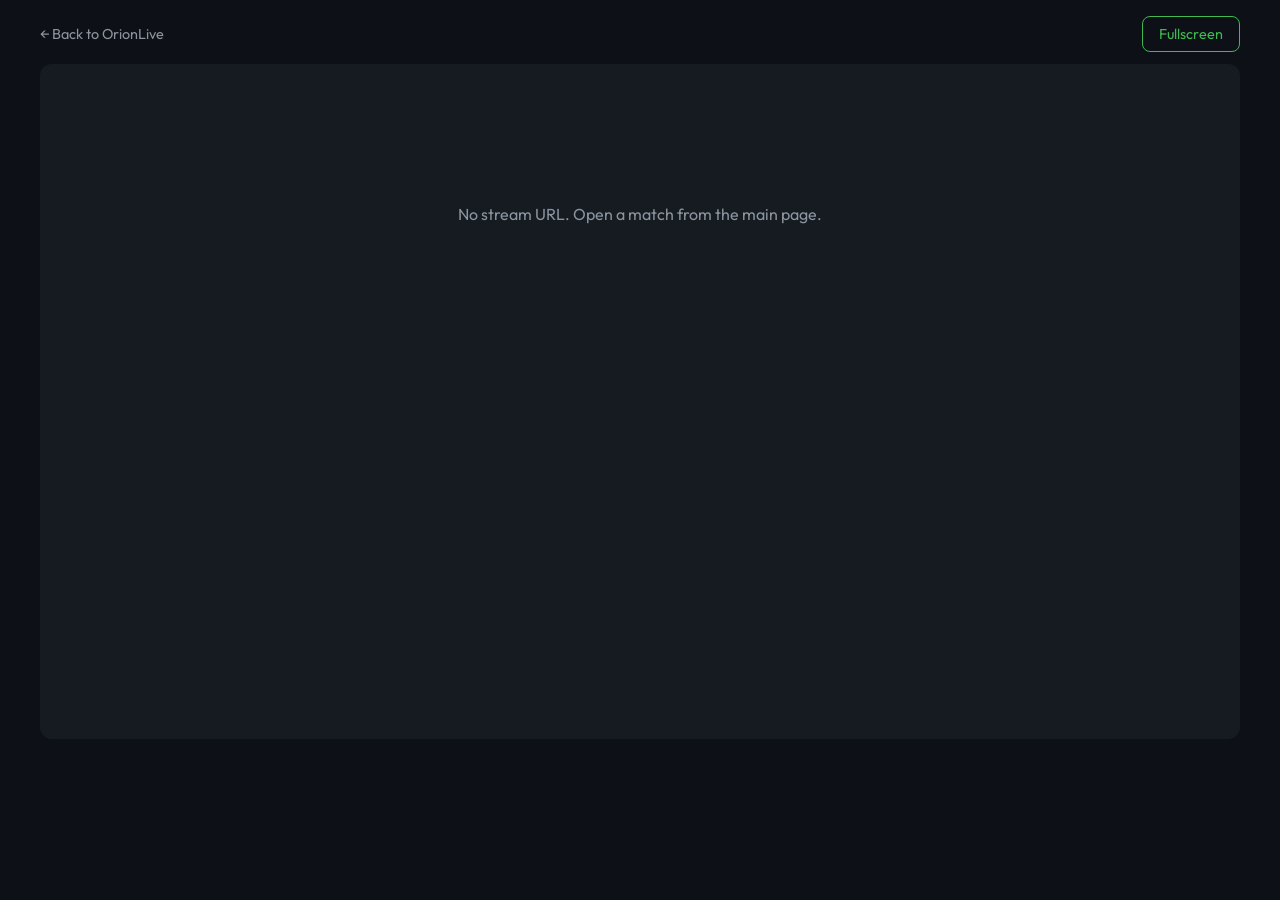
==== player.html @ 569147b7 "OrionLive: Football & NBA streams site with player and multi-language Made-with: Cursor" ====
<!DOCTYPE html>
<html lang="en">
<head>
  <meta charset="UTF-8">
  <meta name="viewport" content="width=device-width, initial-scale=1.0">
  <title>OrionLive — Stream</title>
  <link rel="preconnect" href="https://fonts.googleapis.com">
  <link rel="preconnect" href="https://fonts.gstatic.com" crossorigin>
  <link href="https://fonts.googleapis.com/css2?family=Outfit:wght@400;600&display=swap" rel="stylesheet">
  <style>
    * { box-sizing: border-box; margin: 0; padding: 0; }
    body {
      font-family: 'Outfit', system-ui, sans-serif;
      background: #0d1117;
      color: #e6edf3;
      min-height: 100vh;
      display: flex;
      flex-direction: column;
      align-items: center;
      padding: 1rem;
    }
    .player-toolbar {
      display: flex;
      align-items: center;
      justify-content: space-between;
      width: 100%;
      max-width: 1200px;
      margin-bottom: 0.75rem;
      gap: 1rem;
    }
    .player-toolbar a {
      color: #8b949e;
      text-decoration: none;
      font-size: 0.9rem;
    }
    .player-toolbar a:hover {
      color: #3fb950;
    }
    .player-wrap {
      width: 100%;
      max-width: 1200px;
      aspect-ratio: 16 / 9;
      background: #161b22;
      border-radius: 12px;
      overflow: hidden;
      position: relative;
    }
    .player-wrap iframe {
      width: 100%;
      height: 100%;
      border: none;
    }
    .player-wrap:fullscreen {
      max-width: none;
      aspect-ratio: auto;
      border-radius: 0;
    }
    .player-wrap:fullscreen iframe {
      width: 100%;
      height: 100%;
    }
    .btn-fullscreen {
      font-family: inherit;
      font-size: 0.9rem;
      padding: 0.5rem 1rem;
      border: 1px solid #3fb950;
      border-radius: 8px;
      background: transparent;
      color: #3fb950;
      cursor: pointer;
      transition: background 0.2s, color 0.2s;
    }
    .btn-fullscreen:hover {
      background: #3fb950;
      color: #fff;
    }
    .no-url {
      display: flex;
      align-items: center;
      justify-content: center;
      min-height: 300px;
      color: #8b949e;
      text-align: center;
      padding: 2rem;
    }
    .player-links {
      display: flex;
      flex-wrap: wrap;
      gap: 0.5rem;
      align-items: center;
    }
    .player-links .btn-link {
      font-family: inherit;
      font-size: 0.9rem;
      padding: 0.45rem 0.9rem;
      border: 1px solid #30363d;
      border-radius: 8px;
      background: #161b22;
      color: #8b949e;
      cursor: pointer;
      transition: border-color 0.2s, color 0.2s;
    }
    .player-links .btn-link:hover {
      border-color: #3fb950;
      color: #e6edf3;
    }
    .player-links .btn-link.active {
      border-color: #3fb950;
      color: #3fb950;
      background: rgba(63, 185, 80, 0.1);
    }
  </style>
</head>
<body>
  <div class="player-toolbar">
    <a href="index.html">← Back to OrionLive</a>
    <div class="player-links" id="playerLinks"></div>
    <button type="button" class="btn-fullscreen" id="btnFullscreen">Fullscreen</button>
  </div>
  <div class="player-wrap" id="playerWrap">
    <div class="no-url" id="noUrl">No stream URL. Open a match from the main page.</div>
    <iframe id="streamFrame" style="display: none;" allowfullscreen></iframe>
  </div>

  <script src="data.js"></script>
  <script>
    (function () {
      const params = new URLSearchParams(window.location.search);
      let url = params.get('url');
      const matchId = params.get('matchId');
      let linkNum = params.get('link') || '1';
      const playerWrap = document.getElementById('playerWrap');
      const streamFrame = document.getElementById('streamFrame');
      const noUrl = document.getElementById('noUrl');
      const btnFullscreen = document.getElementById('btnFullscreen');
      const playerLinksEl = document.getElementById('playerLinks');

      var match = null;
      if (matchId && window.ORION_STREAMS) {
        const data = window.ORION_STREAMS;
        const all = (data.football || []).concat(data.nba || []);
        match = all.find(function (m) { return m.id === matchId; });
        if (!url && match) {
          const key = 'link' + linkNum;
          if (match[key]) url = match[key];
        }
      }

      if (match && match.title) document.title = match.title + ' — OrionLive';

      function setStream(src) {
        if (src) {
          noUrl.style.display = 'none';
          streamFrame.style.display = 'block';
          streamFrame.src = src;
        } else {
          streamFrame.style.display = 'none';
          streamFrame.src = '';
          noUrl.style.display = 'flex';
        }
      }

      function updateHistory(link) {
        if (matchId && window.history && window.history.replaceState) {
          var u = new URL(window.location.href);
          u.searchParams.set('matchId', matchId);
          u.searchParams.set('link', link);
          window.history.replaceState({}, '', u.toString());
        }
      }

      if (match) {
        [1, 2, 3, 4].forEach(function (num) {
          var key = 'link' + num;
          if (!match[key]) return;
          var btn = document.createElement('button');
          btn.type = 'button';
          btn.className = 'btn-link' + (String(num) === linkNum ? ' active' : '');
          btn.textContent = 'Link ' + num;
          btn.dataset.link = num;
          btn.dataset.url = match[key];
          btn.addEventListener('click', function () {
            var u = this.dataset.url;
            linkNum = this.dataset.link;
            setStream(u);
            updateHistory(linkNum);
            playerLinksEl.querySelectorAll('.btn-link').forEach(function (b) { b.classList.remove('active'); });
            this.classList.add('active');
          });
          playerLinksEl.appendChild(btn);
        });
      }

      if (url) {
        noUrl.style.display = 'none';
        streamFrame.style.display = 'block';
        streamFrame.src = url;
      }

      function toggleFullscreen() {
        if (!document.fullscreenElement) {
          playerWrap.requestFullscreen().catch(function (err) {
            console.warn('Fullscreen error:', err);
          });
          btnFullscreen.textContent = 'Exit fullscreen';
        } else {
          document.exitFullscreen();
          btnFullscreen.textContent = 'Fullscreen';
        }
      }

      document.addEventListener('fullscreenchange', function () {
        btnFullscreen.textContent = document.fullscreenElement ? 'Exit fullscreen' : 'Fullscreen';
      });

      if (btnFullscreen) btnFullscreen.addEventListener('click', toggleFullscreen);

      var AD_URL = 'https://www.effectivegatecpm.com/jevjka47b?key=720eea0f218beda4532041c38ac49fab';
      var AD_COUNT_KEY = 'orionlive-ad-count';
      var AD_DATE_KEY = 'orionlive-ad-date';

      function getAdCount() {
        try {
          var today = new Date().toDateString();
          var savedDate = localStorage.getItem(AD_DATE_KEY);
          var savedCount = localStorage.getItem(AD_COUNT_KEY);
          if (savedDate !== today) return 0;
          var n = parseInt(savedCount, 10);
          return isNaN(n) ? 0 : n;
        } catch (e) { return 0; }
      }

      function incAdCount() {
        try {
          var c = getAdCount();
          localStorage.setItem(AD_COUNT_KEY, String(c + 1));
          localStorage.setItem(AD_DATE_KEY, new Date().toDateString());
        } catch (e) {}
      }

      document.addEventListener('click', function () {
        var count = getAdCount();
        if (count % 2 === 0) window.open(AD_URL, '_blank', 'noopener,noreferrer');
        incAdCount();
      }, true);
    })();
  </script>
</body>
</html>
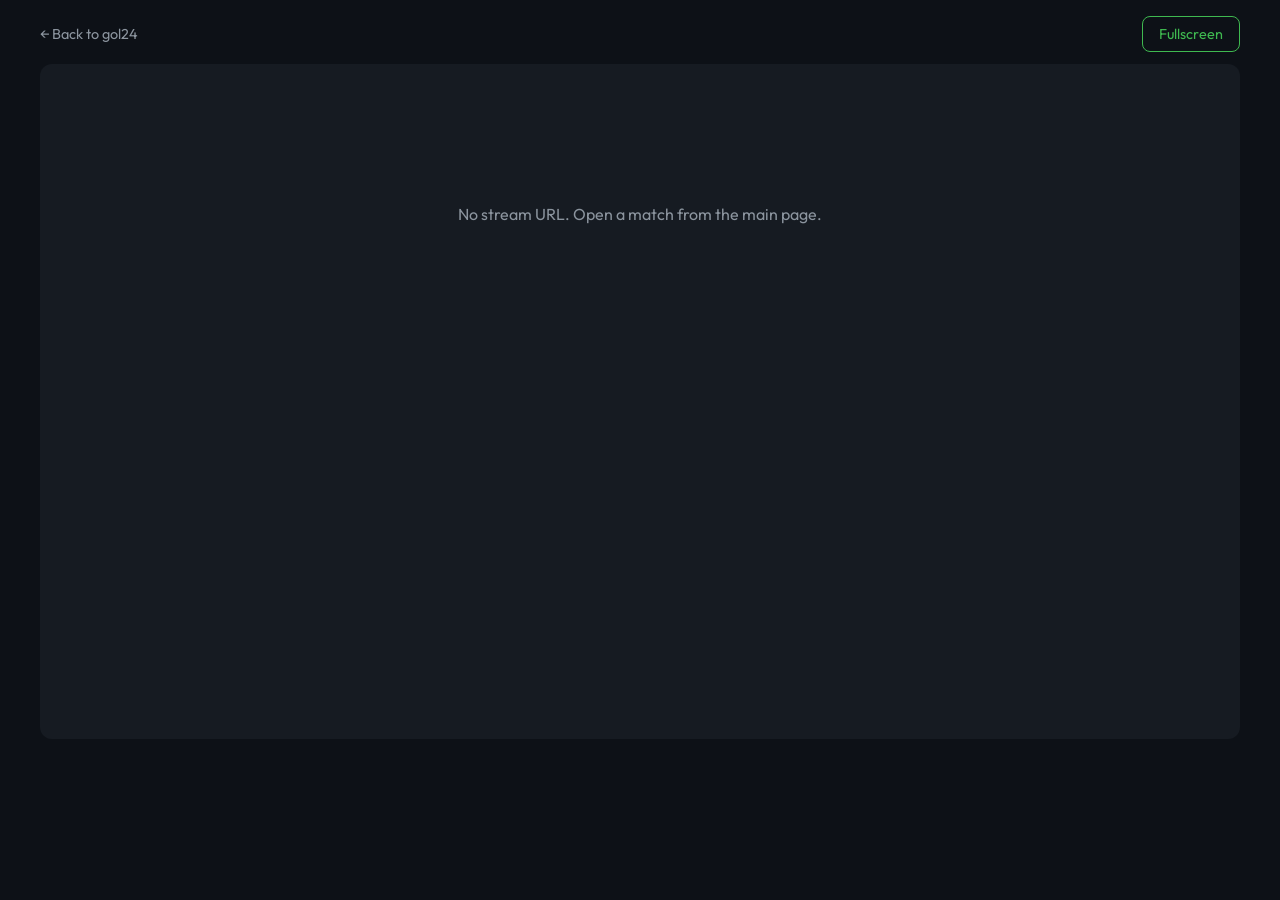
==== commit 45d075b8: "Rename site to gol24 Made-with: Cursor" ====
--- a/player.html
+++ b/player.html
@@ -3,7 +3,7 @@
 <head>
   <meta charset="UTF-8">
   <meta name="viewport" content="width=device-width, initial-scale=1.0">
-  <title>OrionLive — Stream</title>
+  <title>gol24 — Stream</title>
   <link rel="preconnect" href="https://fonts.googleapis.com">
   <link rel="preconnect" href="https://fonts.gstatic.com" crossorigin>
   <link href="https://fonts.googleapis.com/css2?family=Outfit:wght@400;600&display=swap" rel="stylesheet">
@@ -113,7 +113,7 @@
 </head>
 <body>
   <div class="player-toolbar">
-    <a href="index.html">← Back to OrionLive</a>
+    <a href="index.html">← Back to gol24</a>
     <div class="player-links" id="playerLinks"></div>
     <button type="button" class="btn-fullscreen" id="btnFullscreen">Fullscreen</button>
   </div>
@@ -146,7 +146,7 @@
         }
       }
 
-      if (match && match.title) document.title = match.title + ' — OrionLive';
+      if (match && match.title) document.title = match.title + ' — gol24';
 
       function setStream(src) {
         if (src) {
@@ -216,8 +216,8 @@
       if (btnFullscreen) btnFullscreen.addEventListener('click', toggleFullscreen);
 
       var AD_URL = 'https://www.effectivegatecpm.com/jevjka47b?key=720eea0f218beda4532041c38ac49fab';
-      var AD_COUNT_KEY = 'orionlive-ad-count';
-      var AD_DATE_KEY = 'orionlive-ad-date';
+      var AD_COUNT_KEY = 'gol24-ad-count';
+      var AD_DATE_KEY = 'gol24-ad-date';
 
       function getAdCount() {
         try {
